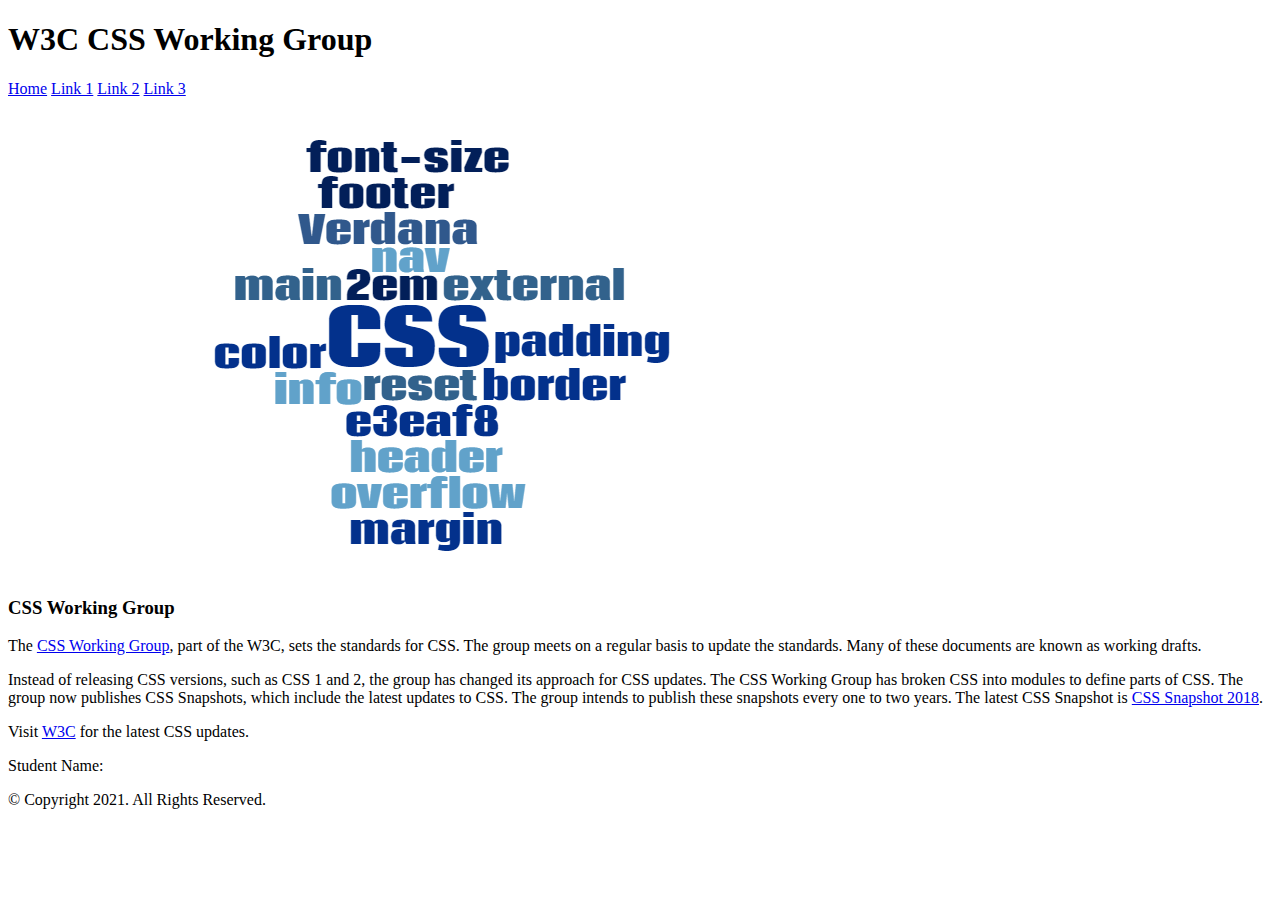
==== analyze apply extend-2/analyze apply extend-2/apply/index.html @ d9ebbaad "downloaded files" ====
<!DOCTYPE html>
<!-- 	
	Student Name: 
	File Name: 
	Date: 
-->

<html lang="en">
<head>
	<title>CH 4 Apply Your Knowledge</title>
	<meta charset="utf-8">
</head>
<body>

	<!-- Header -->
	<header>
		<h1>W3C CSS Working Group</h1>
	</header>
	
	<!-- Nav -->
	<nav>
		<p><a href="index.html">Home</a>  
		<a href="#">Link 1</a> 
		<a href="#">Link 2</a> 
		<a href="#">Link 3</a></p>
	</nav>
	
	<!-- Main content area -->
	<main>
        
        <div id="image">
            <img src="images/word-cloud.png" alt="word cloud of CSS properties" height="460" width="800">
        </div>
        
        <div id="group">
        
            <h3>CSS Working Group</h3>
            <p>The <a href="https://www.w3.org/Style/CSS/members" target="_blank">CSS Working Group</a>, part of the W3C, sets the standards for CSS. The group meets on a regular basis to update the standards. Many of these documents are known as working drafts.</p>
            
            <p>Instead of releasing CSS versions, such as CSS 1 and 2, the group has changed its  approach for CSS updates.  The CSS Working Group has broken CSS into modules to define parts of CSS. The group now publishes CSS Snapshots, which include the latest updates to CSS. The group intends to publish these snapshots every one to two years. The latest CSS Snapshot is <a href="https://www.w3.org/TR/css-2018/" class="external" target="_blank">CSS Snapshot 2018</a>.</p>
            
            <p>Visit <a href="https://www.w3.org/Style/CSS/" class="external" target="_blank">W3C</a> for the latest CSS updates.</p>
            
        </div>
        
	</main>
	
	<!-- Footer -->
	<footer>
		<p>Student Name: </p>
		<p>&copy; Copyright 2021. All Rights Reserved.</p>
	</footer>
	
</body>
</html>
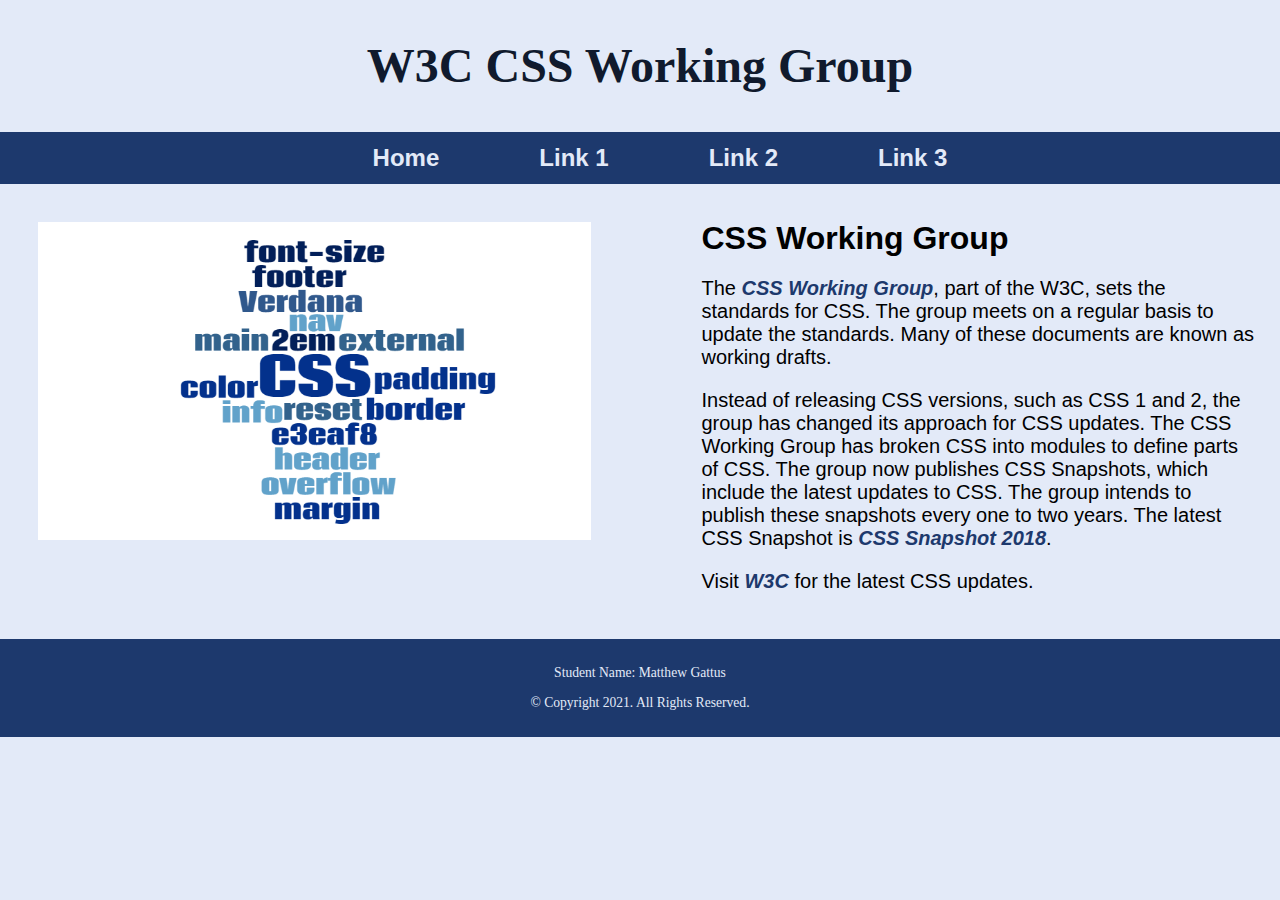
==== commit f4e6855a: "Finished" ====
--- a/analyze apply extend-2/analyze apply extend-2/apply/index.html
+++ b/analyze apply extend-2/analyze apply extend-2/apply/index.html
@@ -9,6 +9,7 @@
 <head>
 	<title>CH 4 Apply Your Knowledge</title>
 	<meta charset="utf-8">
+    <link rel="stylesheet" href="css/styles.css">
 </head>
 <body>
 
@@ -19,23 +20,25 @@
 	
 	<!-- Nav -->
 	<nav>
-		<p><a href="index.html">Home</a>  
-		<a href="#">Link 1</a> 
-		<a href="#">Link 2</a> 
-		<a href="#">Link 3</a></p>
+        <ul>
+            <li><a href="index.html">Home</a></li>  
+		  <li><a href="#">Link 1</a></li>
+		  <li><a href="#">Link 2</a></li>
+		  <li><a href="#">Link 3</a></li>
+        </ul>
 	</nav>
 	
 	<!-- Main content area -->
 	<main>
         
         <div id="image">
-            <img src="images/word-cloud.png" alt="word cloud of CSS properties" height="460" width="800">
+            <img src="images/word-cloud.png" alt="word cloud of CSS properties">
         </div>
         
         <div id="group">
         
             <h3>CSS Working Group</h3>
-            <p>The <a href="https://www.w3.org/Style/CSS/members" target="_blank">CSS Working Group</a>, part of the W3C, sets the standards for CSS. The group meets on a regular basis to update the standards. Many of these documents are known as working drafts.</p>
+            <p>The <a href="https://www.w3.org/Style/CSS/members" class="external" target="_blank">CSS Working Group</a>, part of the W3C, sets the standards for CSS. The group meets on a regular basis to update the standards. Many of these documents are known as working drafts.</p>
             
             <p>Instead of releasing CSS versions, such as CSS 1 and 2, the group has changed its  approach for CSS updates.  The CSS Working Group has broken CSS into modules to define parts of CSS. The group now publishes CSS Snapshots, which include the latest updates to CSS. The group intends to publish these snapshots every one to two years. The latest CSS Snapshot is <a href="https://www.w3.org/TR/css-2018/" class="external" target="_blank">CSS Snapshot 2018</a>.</p>
             
@@ -47,7 +50,7 @@
 	
 	<!-- Footer -->
 	<footer>
-		<p>Student Name: </p>
+		<p>Student Name: Matthew Gattus</p>
 		<p>&copy; Copyright 2021. All Rights Reserved.</p>
 	</footer>
 	
--- a/analyze apply extend-2/analyze apply extend-2/apply/css/styles.css
+++ b/analyze apply extend-2/analyze apply extend-2/apply/css/styles.css
@@ -0,0 +1,110 @@
+/* 
+ * Matthew Gattus
+ * 4/3/24
+ * style.css
+ */
+
+/*CSS Reset*/
+body, header, nav, main, footer, img, h1, h3 {
+    margin: 0;
+    padding: 0;
+    border: 0;
+}
+
+/* Style rule for body and image*/
+body {
+    background-color: #e3eaf8;
+}
+
+img {
+    max-width: 100%;
+    display: block;
+}
+
+/*Style rule for header area*/
+header h1 {
+    text-align: center;
+    font-size: 3em;
+    font-family: Georgia, Times, serif;
+    padding: 3%;
+    color: #101a2d;
+}
+
+/*Style rules for navigation area*/
+nav {
+    background-color: #1d396d;
+}
+
+nav ul {
+    list-style-type: none;
+    margin: 0;
+    text-align: center;
+}
+
+nav li {
+    display: inline-block;
+    font-size: 1.5em;
+    font-family: Verdana, Arial, sans-serif;
+    font-weight: bold;
+}
+
+nav li a {
+    display: block;
+    color: #e3eaf8;
+    padding-top: 0.5em;
+    padding-bottom: 0.5em;
+    padding-left: 2em;
+    padding-right: 2em;
+    text-decoration: none;
+}
+
+/*Style rules for main content*/
+main {
+    padding: 2%;
+    font-family: Geneva, Arial, sans-serif;
+    overflow: auto;
+}
+
+main p {
+    font-size: 1.25em;
+}
+
+main h3 {
+    padding-top: 2%;
+    font-size: 2em;
+}
+
+#image {
+    width: 45%;
+    float: left;
+    padding: 1%;
+}
+
+#group{
+    width: 45%;
+    float: right;
+}
+
+.external {
+    color: #1d396d;
+    text-decoration: none;
+    font-weight: bold;
+    font-style: italic;
+}
+
+/*Style rules for footer contents*/
+footer {
+    text-align: center;
+    font-size: 0.85em;
+    background-color: #1d396d;
+    color: #e3eaf8;
+    padding-top: 1%;
+    padding-bottom: 1%;
+    padding-left: 0%;
+    padding-right: 0%;
+}
+
+footer a{
+    color: #e3eaf8;
+    text-decoration: none;
+}